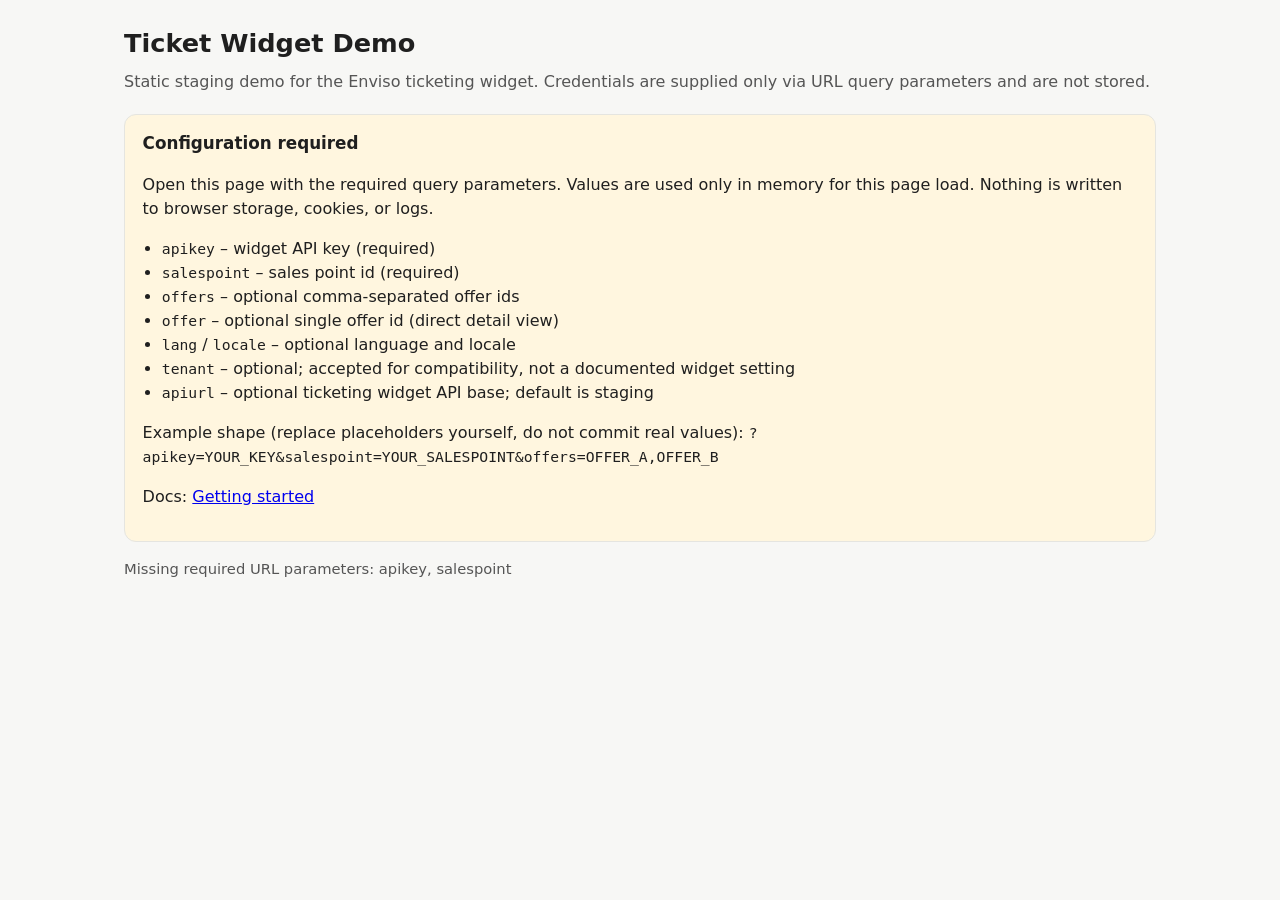
==== index.html @ 6dad6254 "Initial static demo page" ====
<!doctype html>
<html lang="en">
<head>
  <meta charset="utf-8">
  <meta name="viewport" content="width=device-width, initial-scale=1">
  <meta name="referrer" content="no-referrer">
  <meta name="robots" content="noindex,nofollow">
  <title>Ticket Widget Demo</title>
  <link rel="stylesheet" href="./styles.css">
</head>
<body>
  <main>
    <h1>Ticket Widget Demo</h1>
    <p class="lead">
      Static staging demo for the Enviso ticketing widget.
      Credentials are supplied only via URL query parameters and are not stored.
    </p>

    <section id="setup" class="card notice" aria-live="polite">
      <h2>Configuration required</h2>
      <p>
        Open this page with the required query parameters. Values are used only in memory for
        this page load. Nothing is written to browser storage, cookies, or logs.
      </p>
      <ul>
        <li><code>apikey</code> – widget API key (required)</li>
        <li><code>salespoint</code> – sales point id (required)</li>
        <li><code>offers</code> – optional comma-separated offer ids</li>
        <li><code>offer</code> – optional single offer id (direct detail view)</li>
        <li><code>lang</code> / <code>locale</code> – optional language and locale</li>
        <li><code>tenant</code> – optional; accepted for compatibility, not a documented widget setting</li>
        <li><code>apiurl</code> – optional ticketing widget API base; default is staging</li>
      </ul>
      <p>
        Example shape (replace placeholders yourself, do not commit real values):
        <code>?apikey=YOUR_KEY&amp;salespoint=YOUR_SALESPOINT&amp;offers=OFFER_A,OFFER_B</code>
      </p>
      <p>
        Docs:
        <a href="https://help.vintia.com/enviso/developers/ticketing-widget/en/getting-started.html">Getting started</a>
      </p>
    </section>

    <section id="widget-root" class="card hidden" aria-label="Ticket widget"></section>
    <p id="status" class="status" aria-live="polite"></p>
  </main>
  <script src="./app.js"></script>
</body>
</html>
---- styles.css ----
:root {
  color-scheme: light;
  --bg: #f7f7f5;
  --card: #ffffff;
  --text: #1f1f1f;
  --muted: #555;
  --accent: #0b5fff;
  --warn: #fff6df;
  --border: #e5e5e0;
}

* { box-sizing: border-box; }

body {
  margin: 0;
  font: 16px/1.5 system-ui, -apple-system, Segoe UI, Roboto, sans-serif;
  color: var(--text);
  background: var(--bg);
}

main {
  max-width: 1080px;
  margin: 0 auto;
  padding: 1.5rem;
}

h1 {
  margin: 0 0 0.5rem;
  font-size: 1.6rem;
}

.lead {
  color: var(--muted);
  margin: 0 0 1.25rem;
}

.card {
  background: var(--card);
  border: 1px solid var(--border);
  border-radius: 12px;
  padding: 1rem 1.1rem;
  margin-bottom: 1rem;
}

.notice {
  background: var(--warn);
}

.notice h2 {
  margin: 0 0 0.5rem;
  font-size: 1.05rem;
}

.notice ul {
  margin: 0.5rem 0 0;
  padding-left: 1.2rem;
}

code {
  font-family: ui-monospace, SFMono-Regular, Menlo, Consolas, monospace;
  font-size: 0.92em;
}

#widget-root {
  min-height: 24rem;
}

.hidden { display: none; }

.status {
  color: var(--muted);
  font-size: 0.92rem;
}
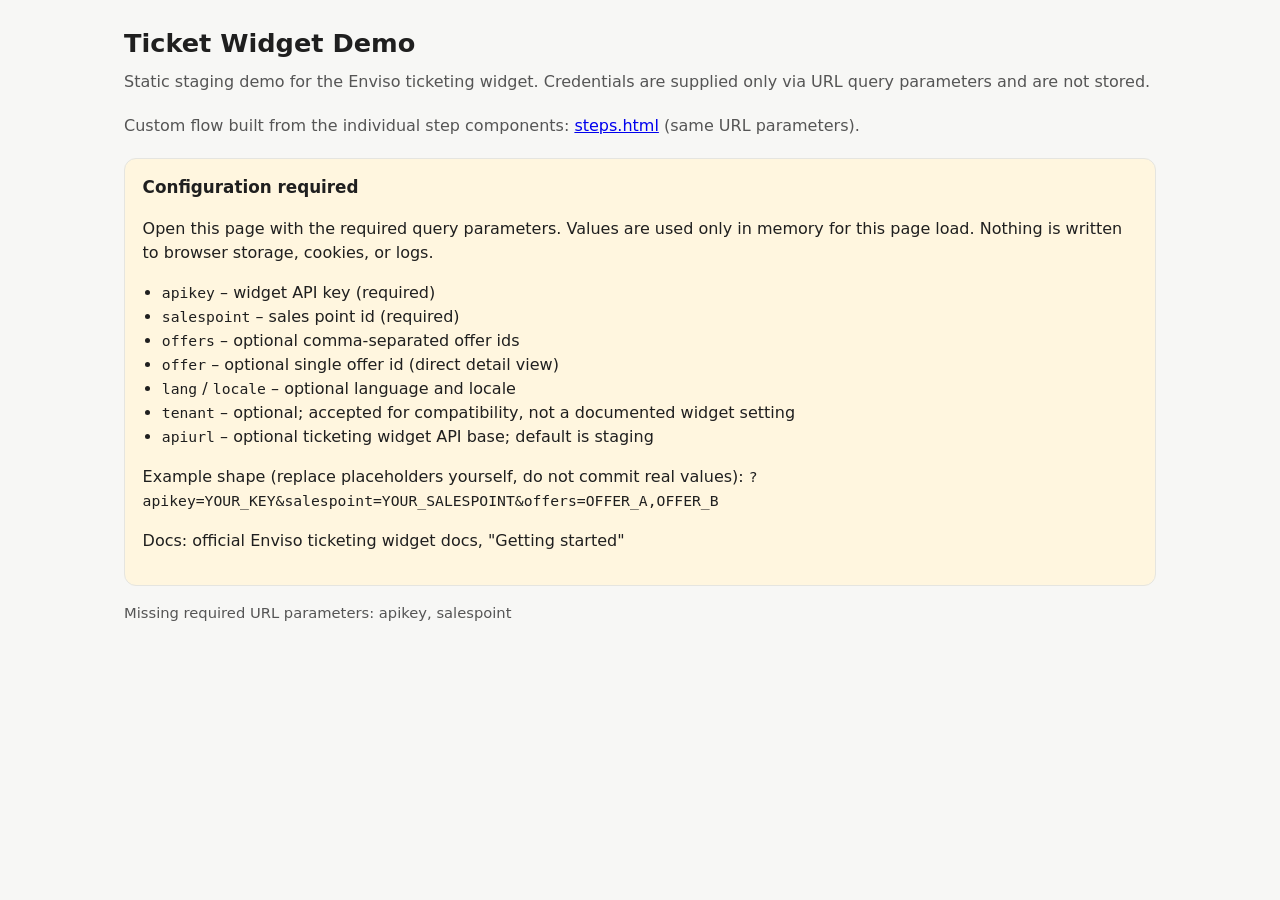
==== commit a56a99ac: "Add custom step flow" ====
--- a/index.html
+++ b/index.html
@@ -14,6 +14,11 @@
     <p class="lead">
       Static staging demo for the Enviso ticketing widget.
       Credentials are supplied only via URL query parameters and are not stored.
+    </p>
+    <p class="lead">
+      Custom flow built from the individual step components:
+      <a id="steps-link" href="./steps.html">steps.html</a>
+      (same URL parameters).
     </p>
 
     <section id="setup" class="card notice" aria-live="polite">
@@ -37,7 +42,7 @@
       </p>
       <p>
         Docs:
-        <a href="https://help.vintia.com/enviso/developers/ticketing-widget/en/getting-started.html">Getting started</a>
+        official Enviso ticketing widget docs, "Getting started"
       </p>
     </section>
 
--- a/styles.css
+++ b/styles.css
@@ -71,3 +71,92 @@
   color: var(--muted);
   font-size: 0.92rem;
 }
+
+/* --- steps.html (custom flow) --- */
+.stepper ol {
+  list-style: none;
+  display: flex;
+  flex-wrap: wrap;
+  gap: 0.4rem;
+  margin: 0 0 1rem;
+  padding: 0;
+}
+
+.stepper li {
+  border: 1px solid var(--border);
+  background: var(--card);
+  border-radius: 999px;
+  padding: 0.3rem 0.8rem;
+  font-size: 0.9rem;
+  color: var(--muted);
+}
+
+.stepper li.active {
+  border-color: var(--accent);
+  color: var(--accent);
+  font-weight: 600;
+}
+
+.stepper li.done { color: var(--text); }
+.stepper li.skipped { text-decoration: line-through; opacity: 0.6; }
+
+.layout {
+  display: grid;
+  grid-template-columns: minmax(0, 1fr) 18rem;
+  gap: 1rem;
+  align-items: start;
+}
+
+@media (max-width: 860px) {
+  .layout { grid-template-columns: 1fr; }
+}
+
+.step { display: none; }
+.step.active { display: block; }
+.step h2, .log-col h2 { margin: 0 0 0.25rem; font-size: 1.15rem; }
+
+.hint {
+  color: var(--muted);
+  font-size: 0.9rem;
+  margin: 0 0 0.75rem;
+}
+
+.mount { min-height: 6rem; }
+
+.actions {
+  display: flex;
+  justify-content: space-between;
+  gap: 0.5rem;
+  margin-top: 1rem;
+}
+
+.btn {
+  font: inherit;
+  padding: 0.5rem 1rem;
+  border-radius: 8px;
+  border: 1px solid var(--border);
+  background: var(--card);
+  cursor: pointer;
+}
+
+.btn.primary {
+  background: var(--accent);
+  border-color: var(--accent);
+  color: #fff;
+}
+
+.btn:disabled { opacity: 0.5; cursor: not-allowed; }
+
+.error { color: #b00020; }
+
+.log-col { position: sticky; top: 1rem; max-height: 80vh; overflow: auto; }
+
+.eventlog {
+  margin: 0;
+  padding-left: 1.2rem;
+  font-family: ui-monospace, SFMono-Regular, Menlo, Consolas, monospace;
+  font-size: 0.8rem;
+}
+
+.eventlog li { margin-bottom: 0.3rem; word-break: break-word; }
+.eventlog .t { color: var(--muted); }
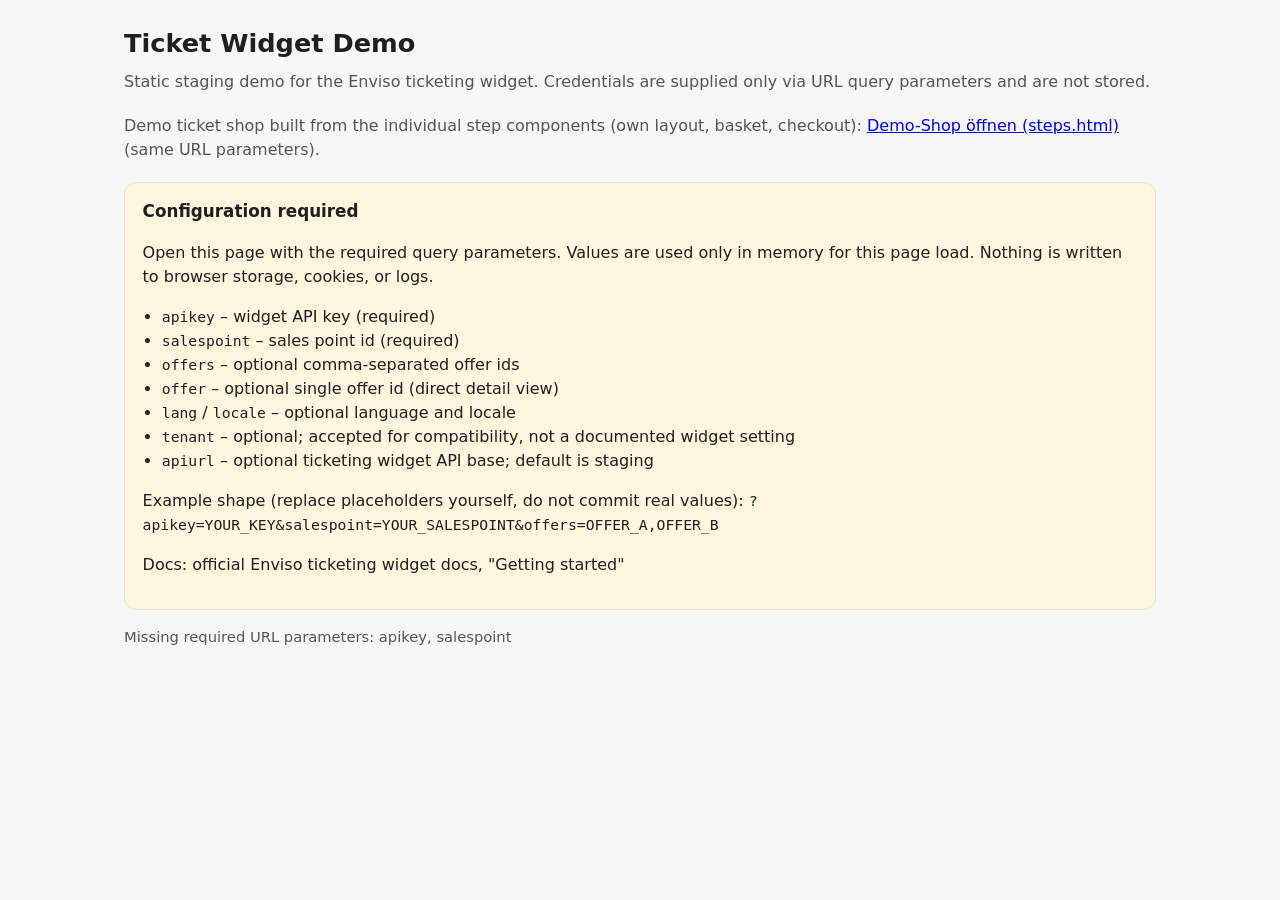
==== commit aab7e140: "Demo shop layout" ====
--- a/index.html
+++ b/index.html
@@ -16,8 +16,8 @@
       Credentials are supplied only via URL query parameters and are not stored.
     </p>
     <p class="lead">
-      Custom flow built from the individual step components:
-      <a id="steps-link" href="./steps.html">steps.html</a>
+      Demo ticket shop built from the individual step components (own layout, basket, checkout):
+      <a id="steps-link" href="./steps.html">Demo-Shop öffnen (steps.html)</a>
       (same URL parameters).
     </p>
 
--- a/styles.css
+++ b/styles.css
@@ -71,92 +71,3 @@
   color: var(--muted);
   font-size: 0.92rem;
 }
-
-/* --- steps.html (custom flow) --- */
-.stepper ol {
-  list-style: none;
-  display: flex;
-  flex-wrap: wrap;
-  gap: 0.4rem;
-  margin: 0 0 1rem;
-  padding: 0;
-}
-
-.stepper li {
-  border: 1px solid var(--border);
-  background: var(--card);
-  border-radius: 999px;
-  padding: 0.3rem 0.8rem;
-  font-size: 0.9rem;
-  color: var(--muted);
-}
-
-.stepper li.active {
-  border-color: var(--accent);
-  color: var(--accent);
-  font-weight: 600;
-}
-
-.stepper li.done { color: var(--text); }
-.stepper li.skipped { text-decoration: line-through; opacity: 0.6; }
-
-.layout {
-  display: grid;
-  grid-template-columns: minmax(0, 1fr) 18rem;
-  gap: 1rem;
-  align-items: start;
-}
-
-@media (max-width: 860px) {
-  .layout { grid-template-columns: 1fr; }
-}
-
-.step { display: none; }
-.step.active { display: block; }
-.step h2, .log-col h2 { margin: 0 0 0.25rem; font-size: 1.15rem; }
-
-.hint {
-  color: var(--muted);
-  font-size: 0.9rem;
-  margin: 0 0 0.75rem;
-}
-
-.mount { min-height: 6rem; }
-
-.actions {
-  display: flex;
-  justify-content: space-between;
-  gap: 0.5rem;
-  margin-top: 1rem;
-}
-
-.btn {
-  font: inherit;
-  padding: 0.5rem 1rem;
-  border-radius: 8px;
-  border: 1px solid var(--border);
-  background: var(--card);
-  cursor: pointer;
-}
-
-.btn.primary {
-  background: var(--accent);
-  border-color: var(--accent);
-  color: #fff;
-}
-
-.btn:disabled { opacity: 0.5; cursor: not-allowed; }
-
-.error { color: #b00020; }
-
-.log-col { position: sticky; top: 1rem; max-height: 80vh; overflow: auto; }
-
-.eventlog {
-  margin: 0;
-  padding-left: 1.2rem;
-  font-family: ui-monospace, SFMono-Regular, Menlo, Consolas, monospace;
-  font-size: 0.8rem;
-}
-
-.eventlog li { margin-bottom: 0.3rem; word-break: break-word; }
-.eventlog .t { color: var(--muted); }
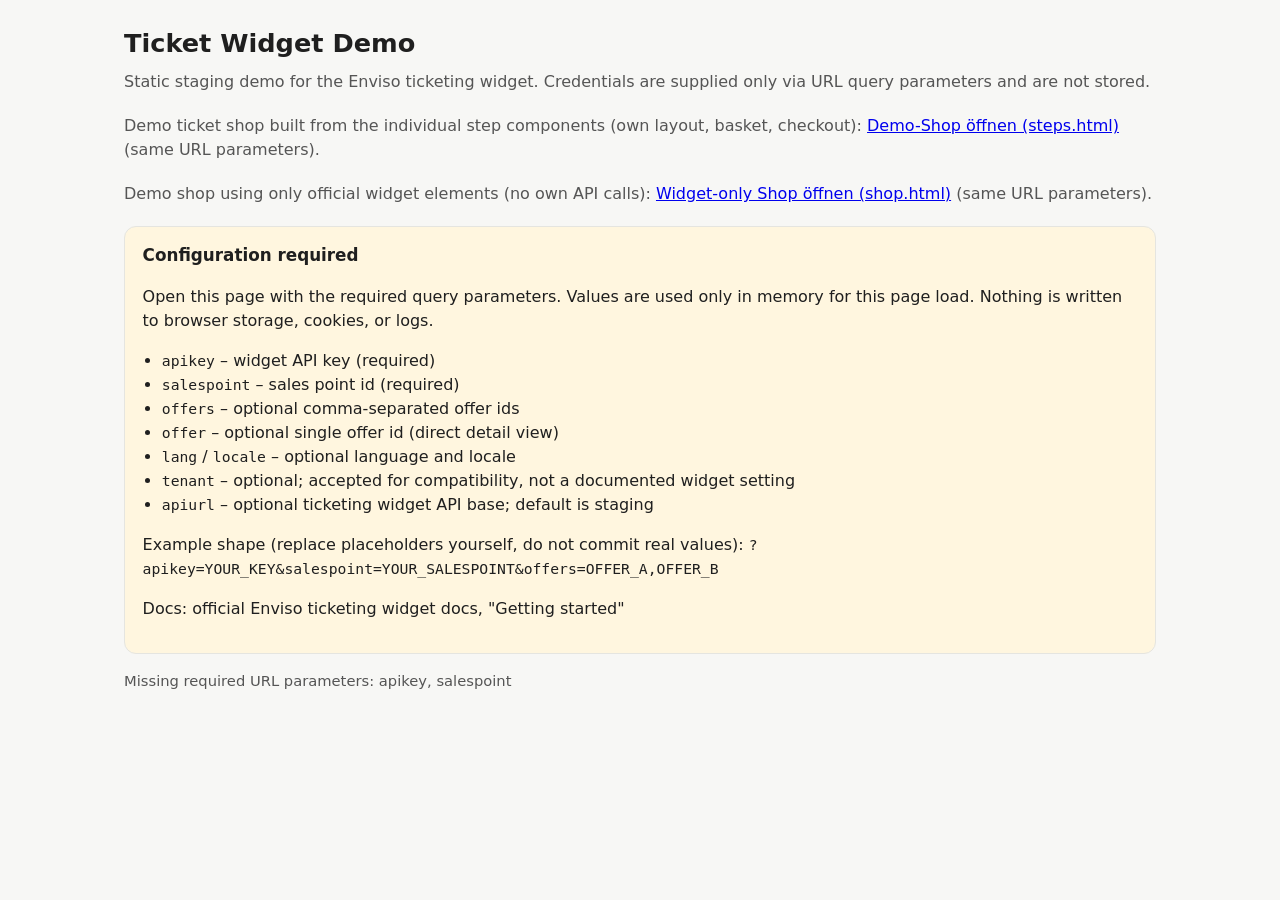
==== commit 8779058b: "Widget-only shop" ====
--- a/index.html
+++ b/index.html
@@ -18,6 +18,11 @@
     <p class="lead">
       Demo ticket shop built from the individual step components (own layout, basket, checkout):
       <a id="steps-link" href="./steps.html">Demo-Shop öffnen (steps.html)</a>
+      (same URL parameters).
+    </p>
+    <p class="lead">
+      Demo shop using only official widget elements (no own API calls):
+      <a id="shop-link" href="./shop.html">Widget-only Shop öffnen (shop.html)</a>
       (same URL parameters).
     </p>
 
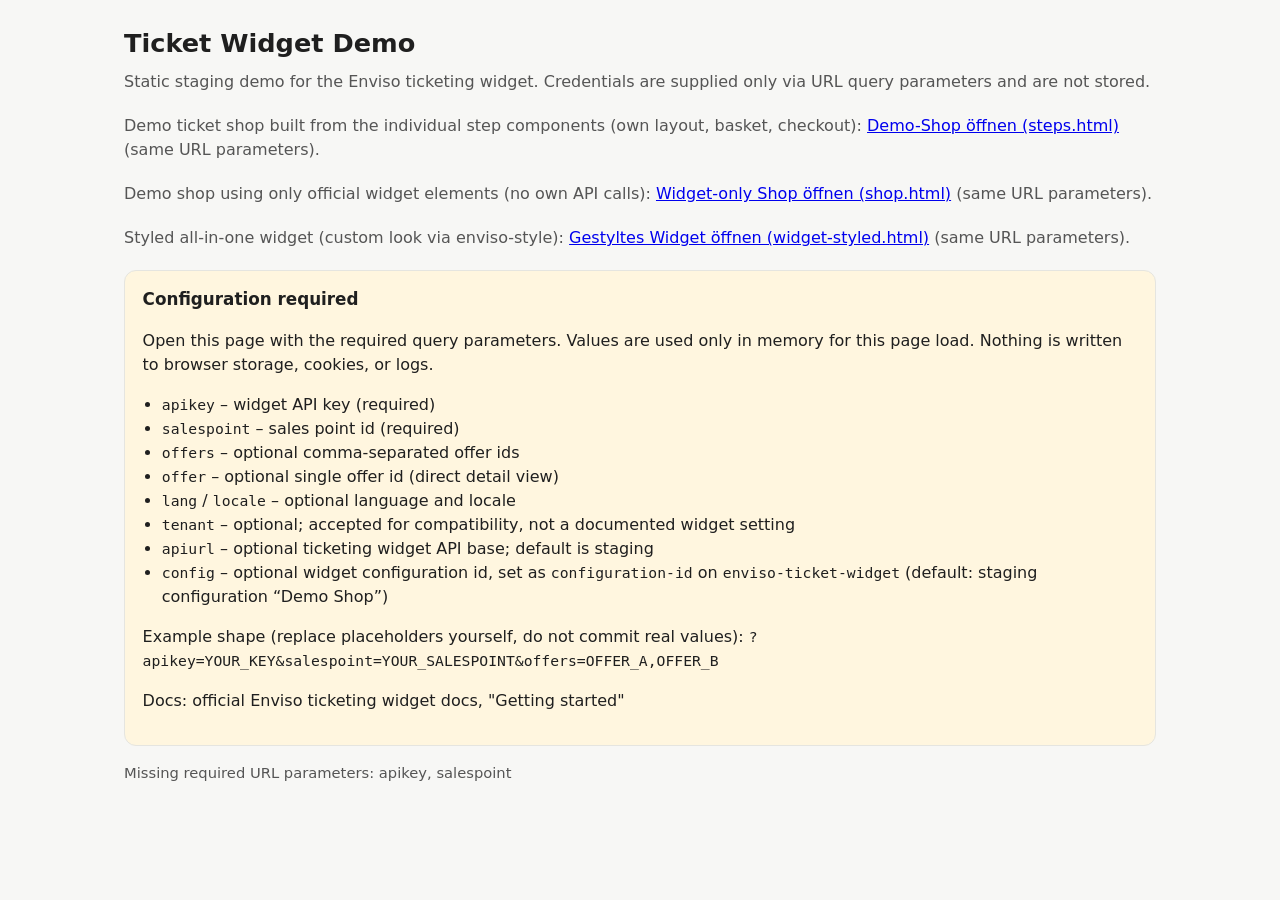
==== commit fc461383: "Add styled widget page and config param" ====
--- a/index.html
+++ b/index.html
@@ -26,6 +26,12 @@
       (same URL parameters).
     </p>
 
+    <p class="lead">
+      Styled all-in-one widget (custom look via enviso-style):
+      <a id="styled-link" href="./widget-styled.html">Gestyltes Widget öffnen (widget-styled.html)</a>
+      (same URL parameters).
+    </p>
+
     <section id="setup" class="card notice" aria-live="polite">
       <h2>Configuration required</h2>
       <p>
@@ -40,6 +46,7 @@
         <li><code>lang</code> / <code>locale</code> – optional language and locale</li>
         <li><code>tenant</code> – optional; accepted for compatibility, not a documented widget setting</li>
         <li><code>apiurl</code> – optional ticketing widget API base; default is staging</li>
+        <li><code>config</code> – optional widget configuration id, set as <code>configuration-id</code> on <code>enviso-ticket-widget</code> (default: staging configuration “Demo Shop”)</li>
       </ul>
       <p>
         Example shape (replace placeholders yourself, do not commit real values):
